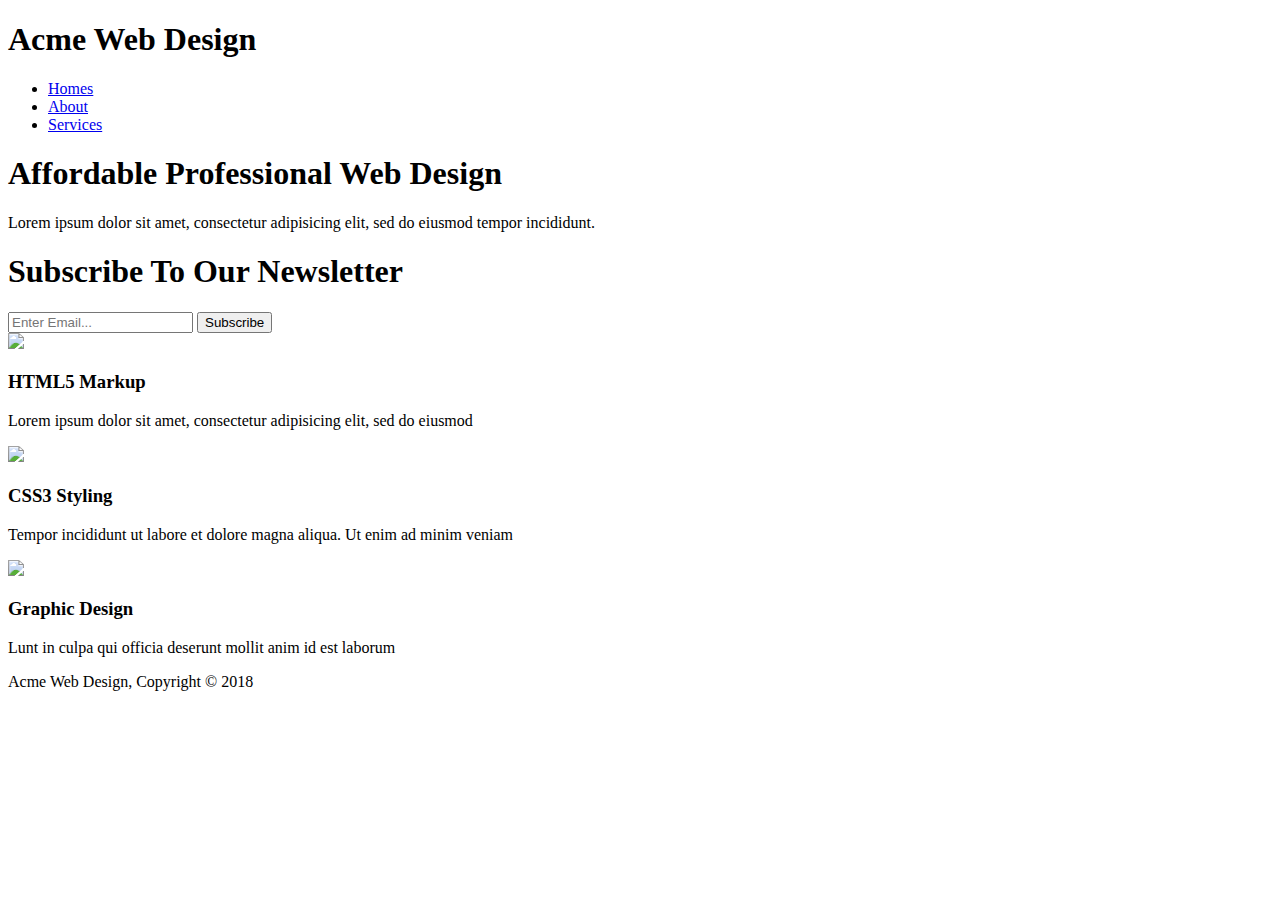
==== index.html @ ab498712 "Add files via upload" ====
<!DOCTYPE html>
<html>
<head>
	<meta charset="utf-8">
	<meta name="viewport" content="width=device-width">
	<title>Acme Web Design | Welcome</title>
	<link rel="stylesheet" type="text/css" href="css/style.css">
</head>
<body>
	<header>
		<div class="container">
			<div id="branding">
				<h1><span class="highlight">Acme</span> Web Design</h1>
			</div>	
			<nav>
				<ul>
					<li class="current"><a href="index.html">Homes</a></li>
					<li><a href="about.html">About</a></li>
					<li><a href="services.html">Services</a></li>
				</ul>
			</nav>
		</div>
	</header>
	<section id="showcase">
		<div class="container">
			<h1>Affordable Professional Web Design</h1>
			<p>Lorem ipsum dolor sit amet, consectetur adipisicing elit, sed do eiusmod
			tempor incididunt.</p>
		</div>
	</section>
	<section id="newsletter">
		<div class="container">
			<h1>Subscribe To Our Newsletter</h1>
			<form>
				<input type="email" placeholder="Enter Email...">
				<button type="submit" class="button1">Subscribe</button>
			</form>
		</div>
	</section>
	<section id="boxes">
		<div class="container">
			<div class="box">
				<img src="images/logo_html.png">
				<h3>HTML5 Markup</h3>
				<p>Lorem ipsum dolor sit amet, consectetur adipisicing elit, sed do eiusmod</p>
			</div>
			<div class="box">
				<img src="images/logo_css.png">
				<h3>CSS3 Styling</h3>
				<p>Tempor incididunt ut labore et dolore magna aliqua. Ut enim ad minim veniam</p>
			</div>
			<div class="box">
				<img src="images/logo_brush.png">
				<h3>Graphic Design</h3>
				<p>Lunt in culpa qui officia deserunt mollit anim id est laborum</p>
			</div>
		</div>		
	</section>
	<footer>
		<p>Acme Web Design, Copyright &copy; 2018</p>
	</footer>
</body>
</html>
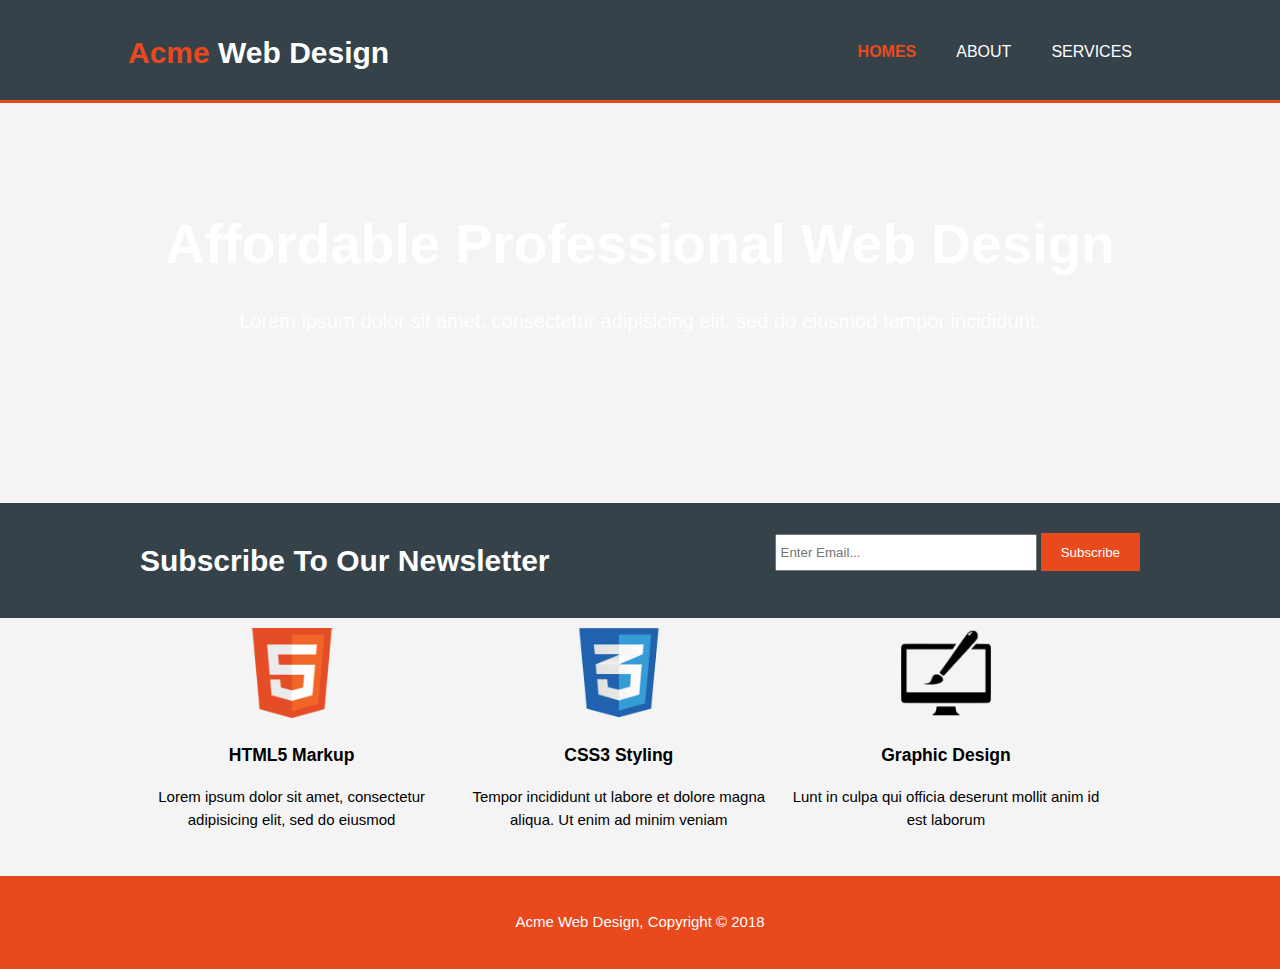
==== commit 7144f122: "Update index.html" ====
--- a/index.html
+++ b/index.html
@@ -4,7 +4,7 @@
 	<meta charset="utf-8">
 	<meta name="viewport" content="width=device-width">
 	<title>Acme Web Design | Welcome</title>
-	<link rel="stylesheet" type="text/css" href="css/style.css">
+	<link rel="stylesheet" type="text/css" href="style.css">
 </head>
 <body>
 	<header>
@@ -40,17 +40,17 @@
 	<section id="boxes">
 		<div class="container">
 			<div class="box">
-				<img src="images/logo_html.png">
+				<img src="logo_html.png">
 				<h3>HTML5 Markup</h3>
 				<p>Lorem ipsum dolor sit amet, consectetur adipisicing elit, sed do eiusmod</p>
 			</div>
 			<div class="box">
-				<img src="images/logo_css.png">
+				<img src="logo_css.png">
 				<h3>CSS3 Styling</h3>
 				<p>Tempor incididunt ut labore et dolore magna aliqua. Ut enim ad minim veniam</p>
 			</div>
 			<div class="box">
-				<img src="images/logo_brush.png">
+				<img src="logo_brush.png">
 				<h3>Graphic Design</h3>
 				<p>Lunt in culpa qui officia deserunt mollit anim id est laborum</p>
 			</div>
@@ -60,4 +60,4 @@
 		<p>Acme Web Design, Copyright &copy; 2018</p>
 	</footer>
 </body>
-</html>+</html>
--- a/style.css
+++ b/style.css
@@ -0,0 +1,150 @@
+body{
+/*	****See shortcut below****
+	font-family: Arial, Helvetica, sans-serif
+	font-size: 15px;
+	line-height: 1.5;*/
+	font: 15px/1.5 Arial, Helvetica, sans-serif;
+	padding: 0;
+	margin: 0;
+	background-color: #f4f4f4;
+}
+
+/*Global*/
+.container{
+	width: 80%;
+	margin: auto;
+	overflow: hidden;
+	border: 0;
+	padding-left: 20px;
+	padding-right: 20px;
+	color: #ffffff;
+}
+
+ul{
+	margin: 0;
+	padding: 0;
+}
+
+.button1{
+	height: 38px;
+	background: #e8491d;
+	border: 0;
+	padding-left: 20px;
+	padding-right: 20px;
+	color: #ffffff;
+}
+
+/*Header*/
+header{
+	background: #35424a;
+	color: #ffffff;
+	padding-top: 30px;
+	min-height: 70px;
+	border-bottom: #e8491d 3px solid;
+}
+
+header a{
+	color: #ffffff;
+	text-decoration: none;
+	text-transform: uppercase;
+	font-size: 16px;
+}
+
+header li{
+	float: left;
+	display: inline;
+	padding: 0 20px 0 20px;
+}
+
+header #branding{
+	float: left;
+}
+
+header #branding h1{
+	margin: 0;
+}
+
+header nav{
+	float: right;
+	margin-top: 10px;
+}
+
+header .highlight, header .current a{
+	color: #e8491d;
+	font-weight: bold;
+}
+
+header a:hover{
+	color: #cccccc;
+	font-weight: bold;
+}
+
+/*Showcase*/
+#showcase{
+	min-height: 400px;
+	background: url("../images/showcase.jpg") no-repeat 0 -400px;
+	text-align: center;
+	color: #ffffff;
+}
+
+#showcase h1{
+	margin-top: 100px;
+	font-size: 55px;
+	margin-bottom: 10px;
+}
+
+#showcase p{
+	font-size: 20px;
+}
+
+/*Newsletter*/
+#newsletter{
+	padding: 15px;
+	color: #ffffff;
+	background: #35424a;
+}
+
+#newsletter h1{
+	float: left;
+}
+
+#newsletter form{
+	float: right;
+	margin-top: 15px;
+}
+
+#newsletter input{
+	padding: 4px;
+	height:	25px;
+	width: 250px;
+}
+
+/*Boxes*/
+#boxes h3 p{
+	margin-top: 20px;
+}
+
+#boxes .box{
+	float: left;
+	text-align: center;
+	color: #000000;
+	width: 30%;
+	padding: 10px;	
+}
+
+#boxes .box img{
+	width: 90px;
+}
+
+footer{
+	padding: 20px;
+	margin-top: 20px;
+	color: #ffffff;
+	background-color: #e8491d;
+	text-align: center;
+}
+
+/*About Us Page*/
+.page-title, .about{
+	color: #000000;
+}